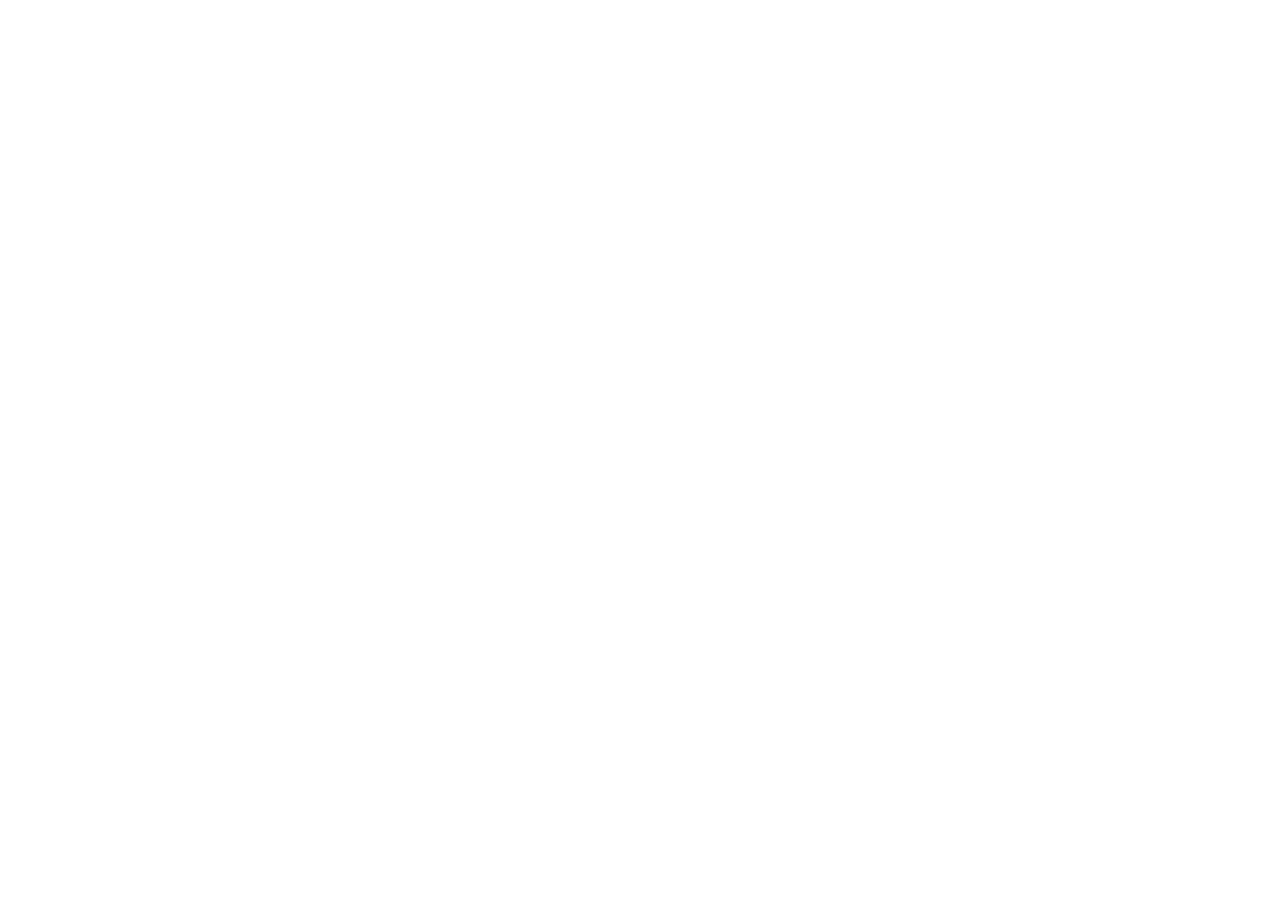
==== html/chapter-2.html @ bbbbaac4 "Finished section1 of storyline, added section2.html" ====
<!DOCTYPE html>
<html>
<head>
    <meta charset="utf-8" />
    <meta http-equiv="X-UA-Compatible" content="IE=edge">
    <title>Chapter 2</title>
    <meta name="viewport" content="width=device-width, initial-scale=1">
    <link rel="stylesheet" type="text/css" media="screen" href="../css/main.css" />
    <script src="../js/story.js"></script>
</head>
<body>
    
</body>
</html>
---- css/main.css ----
#driveToStation {
    display: none;
}
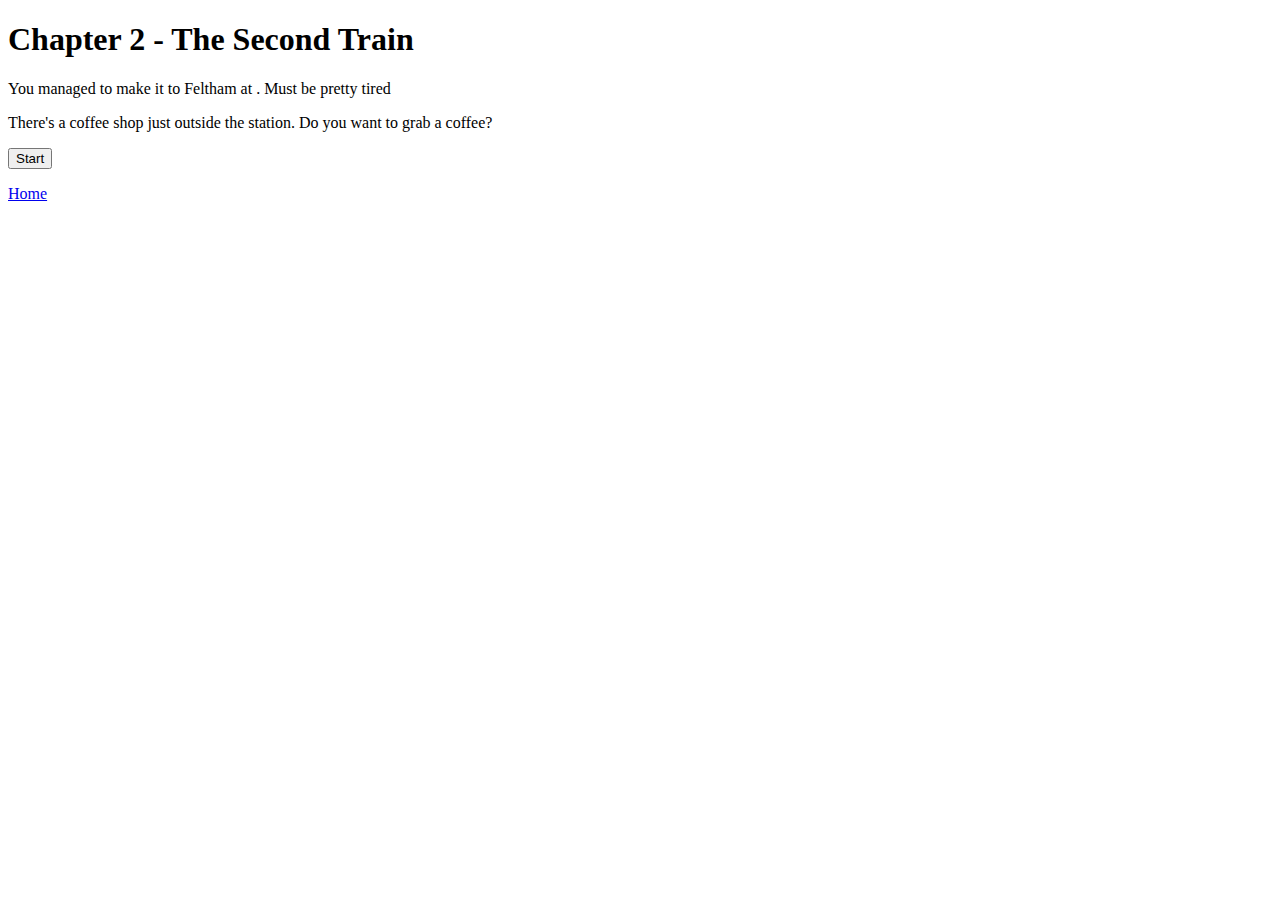
==== commit abab9764: "Removed the second chapter page, added second chapter content" ====
--- a/html/chapter-2.html
+++ b/html/chapter-2.html
@@ -6,9 +6,15 @@
     <title>Chapter 2</title>
     <meta name="viewport" content="width=device-width, initial-scale=1">
     <link rel="stylesheet" type="text/css" media="screen" href="../css/main.css" />
-    <script src="../js/story.js"></script>
+
 </head>
 <body>
-    
+    <h1>Chapter 2 - The Second Train</h1>
+    <p>You managed to make it to Feltham at <span id="currentTime"></span>. Must be pretty tired</p>
+    <p>There's a coffee shop just outside the station. Do you want to grab a coffee?</p>
+    <button type="button" onclick="question2()">Start</button>
+    <p id="getACoffee"></p>
+    <a href="../index.html">Home</a>
+    <script src="../js/story.js"></script>
 </body>
 </html>